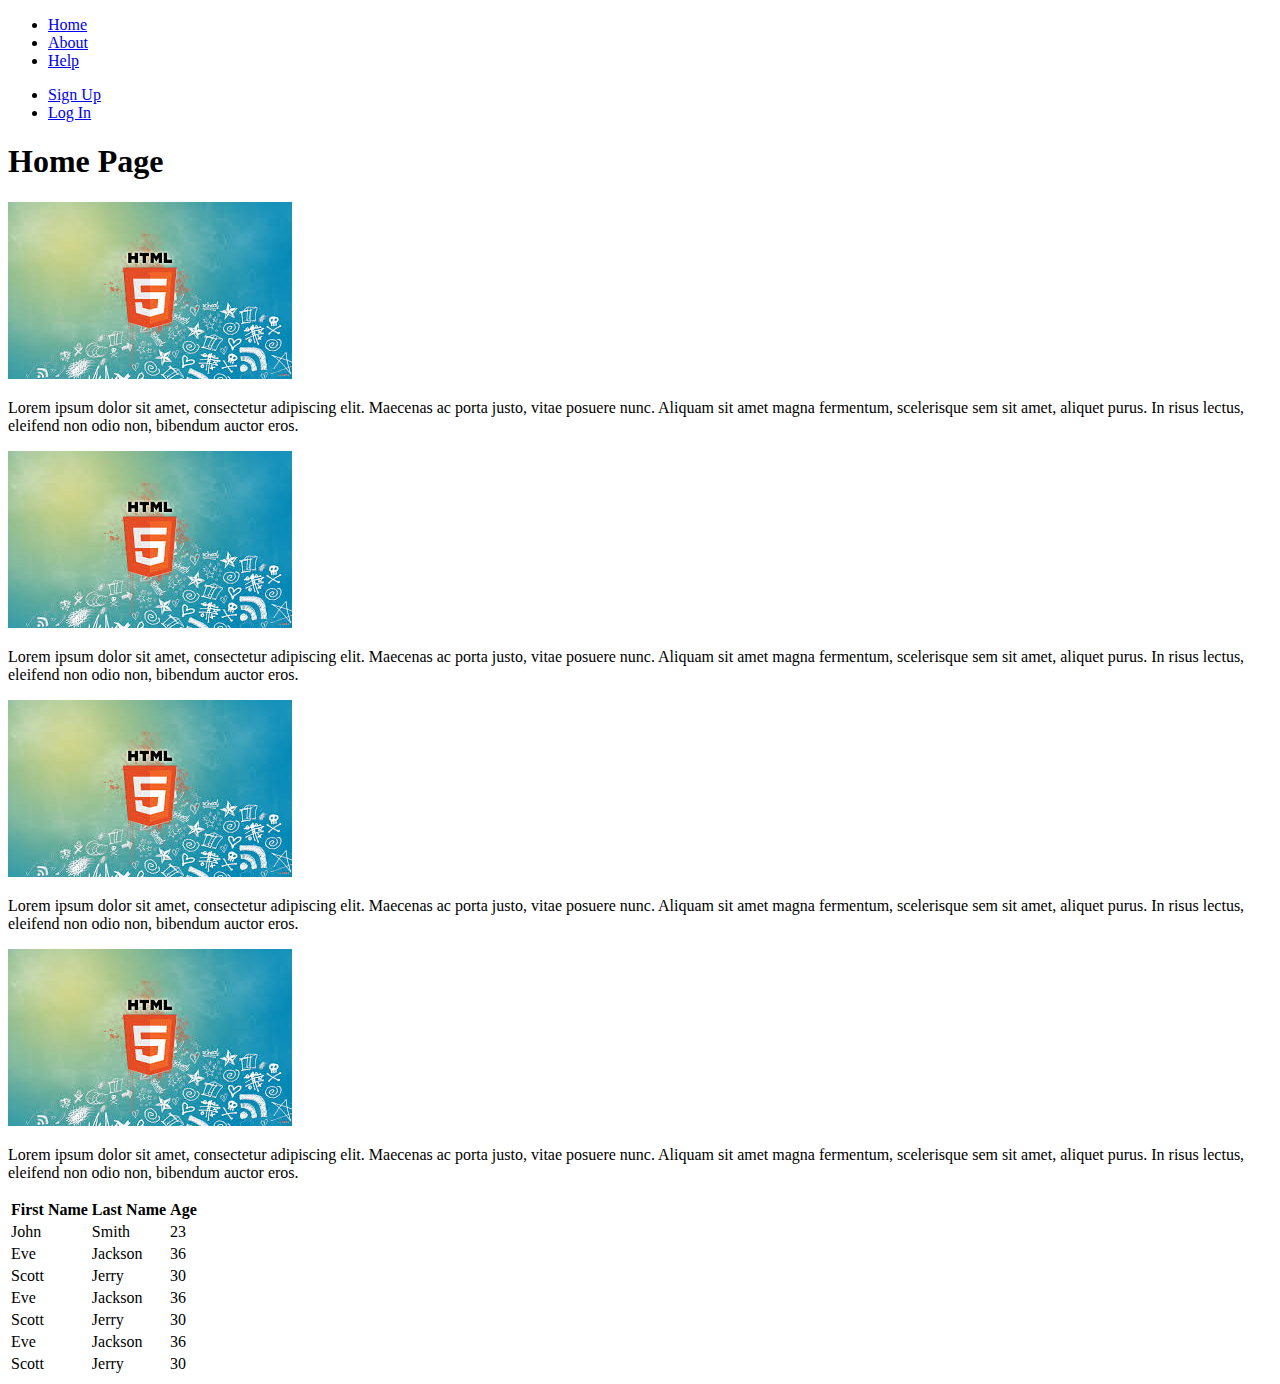
==== Session Two/Index.html @ 83700954 "Intial Commit" ====
<!DOCTYPE html>
<html>

<head>
    <meta charset="UTF-8">
    <title>CSS Styles</title>
    <link rel="stylesheet" href="styles.css">
</head>

<body>
    <div class="navDiv">
        <div class="containerDiv">
            <ul class="left-menu">
                <li><a href="#">Home</a></li>
                <li><a href="#">About</a></li>
                <li><a href="#">Help</a></li>
            </ul>
            <ul class="right-menu">
                <li><a href="#">Sign Up</a></li>
                <li><a href="#">Log In</a></li>
            </ul>
        </div>
    </div>

    <div class="page">
        <h1>Home Page</h1>
        <div class="itemsContainer">
            <div class="items">
                <img src="htmlImage.jpg" alt ""/>
                <p>
                    Lorem ipsum dolor sit amet, consectetur adipiscing elit. Maecenas ac porta justo, vitae posuere nunc. Aliquam sit amet magna
                    fermentum, scelerisque sem sit amet, aliquet purus. In risus lectus, eleifend non odio non, bibendum
                    auctor eros. </p>
            </div>
            <div class="items">
                <img src="htmlImage.jpg" alt ""/>
                <p>
                    Lorem ipsum dolor sit amet, consectetur adipiscing elit. Maecenas ac porta justo, vitae posuere nunc. Aliquam sit amet magna
                    fermentum, scelerisque sem sit amet, aliquet purus. In risus lectus, eleifend non odio non, bibendum
                    auctor eros.
                </p>
            </div>
            <div class="items">
                <img src="htmlImage.jpg" alt ""/>
                <p>
                    Lorem ipsum dolor sit amet, consectetur adipiscing elit. Maecenas ac porta justo, vitae posuere nunc. Aliquam sit amet magna
                    fermentum, scelerisque sem sit amet, aliquet purus. In risus lectus, eleifend non odio non, bibendum
                    auctor eros.
                </p>
            </div>
            <div class="items">
                <img src="htmlImage.jpg" alt ""/>
                <p>
                    Lorem ipsum dolor sit amet, consectetur adipiscing elit. Maecenas ac porta justo, vitae posuere nunc. Aliquam sit amet magna
                    fermentum, scelerisque sem sit amet, aliquet purus. In risus lectus, eleifend non odio non, bibendum
                    auctor eros.
                </p>
            </div>
        </div>

        <!--Table-->
        <div>
            <table>
                <tr>
                    <th> First Name</th>
                    <th> Last Name</th>
                    <th> Age</th>
                </tr>
                <tr>
                    <td> John</td>
                    <td> Smith</td>
                    <td> 23</td>
                </tr>
                <!--<tr class="diffcolor">-->
                <tr>
                    <td>Eve</td>
                    <td>Jackson</td>
                    <td>36</td>
                </tr>
                <tr>
                    <td>Scott</td>
                    <td>Jerry</td>
                    <td>30</td>
                </tr>
                <tr>
                    <td>Eve</td>
                    <td>Jackson</td>
                    <td>36</td>
                </tr>
                <tr>
                    <td>Scott</td>
                    <td>Jerry</td>
                    <td>30</td>
                </tr>
                <tr>
                    <td>Eve</td>
                    <td>Jackson</td>
                    <td>36</td>
                </tr>
                <tr>
                    <td>Scott</td>
                    <td>Jerry</td>
                    <td>30</td>
                </tr>
            </table>
        </div>
    </div>
</body>

</html>
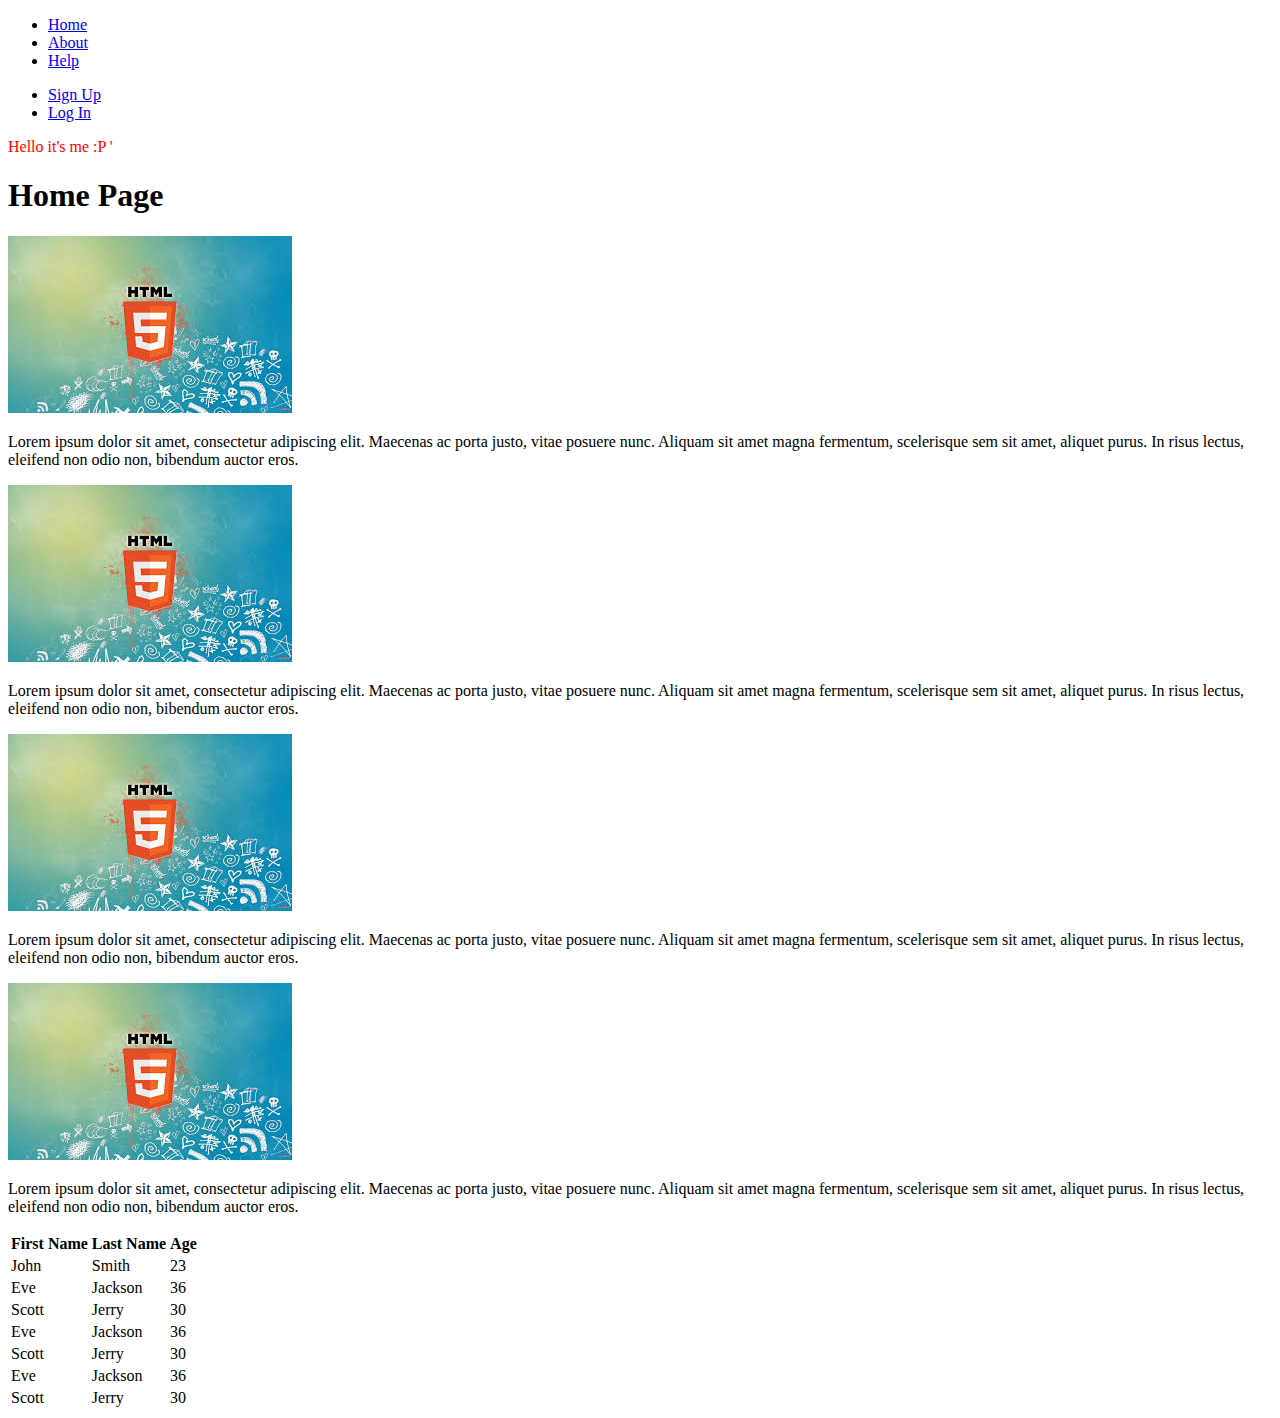
==== commit 3abe9ffa: "Add new Code" ====
--- a/Session Two/Index.html
+++ b/Session Two/Index.html
@@ -4,23 +4,29 @@
 <head>
     <meta charset="UTF-8">
     <title>CSS Styles</title>
-    <link rel="stylesheet" href="styles.css">
+            <link rel="stylesheet" href="styles.css"/>
+       <!-- <style>      
+
+            p {
+                    color: red ;
+                    }  
+        </style> -->
 </head>
 
 <body>
+
     <div class="navDiv">
-        <div class="containerDiv">
             <ul class="left-menu">
                 <li><a href="#">Home</a></li>
                 <li><a href="#">About</a></li>
                 <li><a href="#">Help</a></li>
             </ul>
-            <ul class="right-menu">
+            <ul id="right-menu">
                 <li><a href="#">Sign Up</a></li>
                 <li><a href="#">Log In</a></li>
             </ul>
-        </div>
     </div>
+            <p style="color:red;">Hello it's me :P ' </p>
 
     <div class="page">
         <h1>Home Page</h1>
